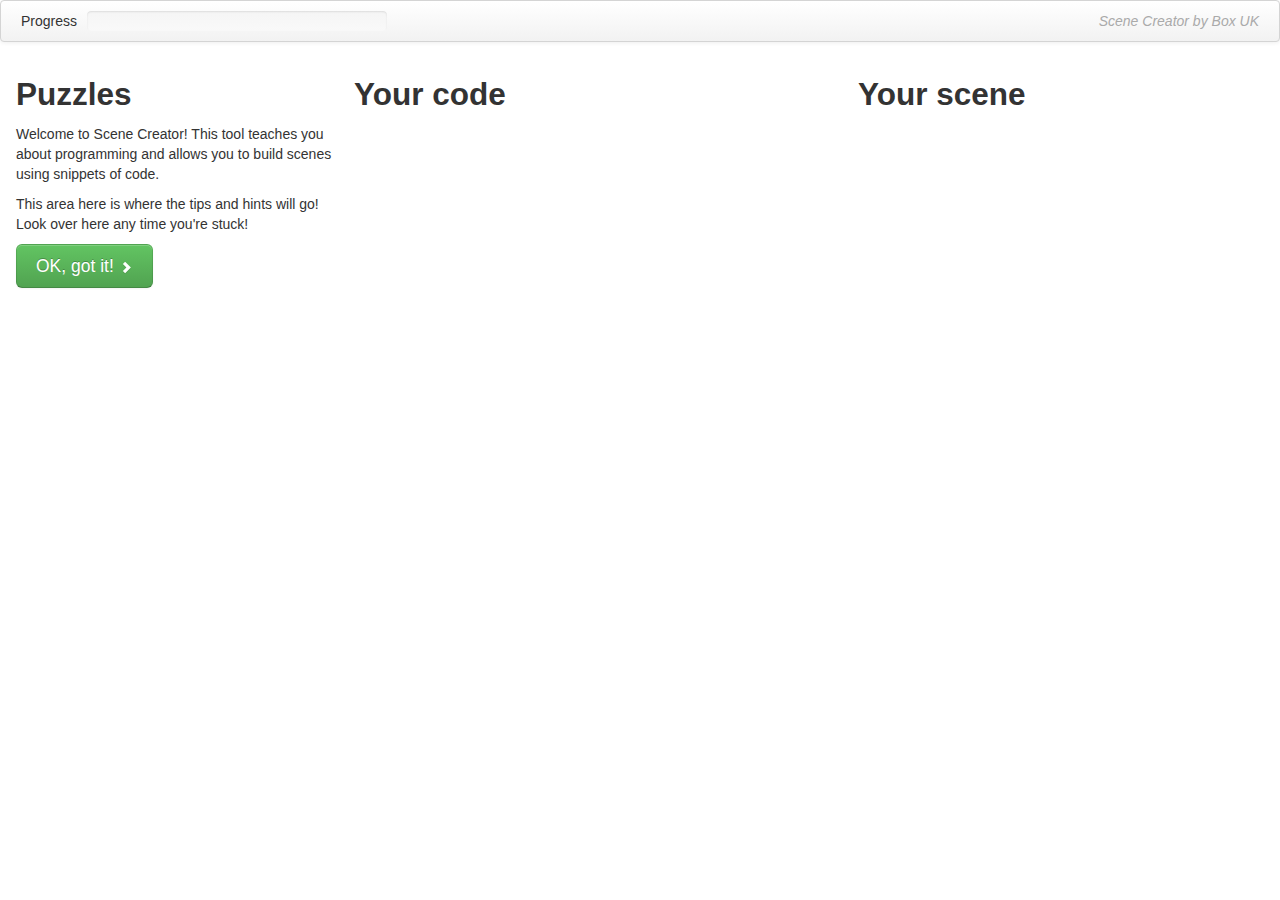
==== index.html @ b362e141 "Detect if browser is <IE9 and apply width rule accordingly" ====
<!doctype html>
<!--[if lt IE 9]><html class="lt-ie9" id=""> <![endif]-->
<html lang="en">
    <head>
        <meta charset="utf-8">
        <title>Play with JavaScript!</title>
        <meta name="description" content="Simple interface for learning basic JavaScript by laying out scenery">
        <meta name="author" content="Gavin Davies <gavin.davies@boxuk.com>">
        <link href="lib/bootstrap/css/bootstrap.css" rel="stylesheet">
        <link href="lib/codemirror-3.1/lib/codemirror.css" rel="stylesheet">
        <link href="css/jscene.css" rel="stylesheet">
    </head>
    <body>
        <div class="container">
            <header class="jumbotron subhead" id="overview">
                <div class="navbar">
                    <div class="navbar-inner">
                        <ul class="nav nav-pills">
                            <li id="progressLabel">Progress</li>
                            <li>
                                <div class="progress">
                                    <div class="bar" style="width: 0%;"></div>
                                 </div>
                            </li>
                        </ul>
                        <div class="pull-right">
                            Scene Creator by Box UK
                        </div>
                    </div>
                </div>
            </header>

            <section id="typography">
                <div class="row-fluid">
                    <div class="span12">
                        <table width="100%" cellpadding="2" cellspacing="0">
                            <tr><td width="10"></td>
                                <td valign="top">

                                        <h2><span id="puzzleTitle">Puzzles</span></h2>
                                        <div id="panelTipsAndTools">


                                            <div id="helpText">
                                                <div id="introText">
                                                    <p>Welcome to Scene Creator! This
                                                tool teaches you about programming
                                                and allows you to build scenes
                                                using snippets of code.</p>
                                                    <p>This area here is where the tips and hints will go!
                                                        Look over here any time you're stuck!</p>


                                                </div>

                                                <button id="btnReady" class="btn btn-large btn-success">OK, got it! <i class="icon-chevron-right icon-white"></i></button>
                                            </div>
                                        <div id="help">
                                            <p><small>Here is some example code showing how to do that.</small></p>
                                            <pre id="sampleCode" title="Sample code is shown here. The code is often close to, but not EXACTLY, the answer you're looking for, so you'll need to think carefully about it!">
// sample code here
                                            </pre>

                                            <br/>

                                            <div id="controls">
                                                <button class="btn btn-danger" id="btnBack" title="Previous tip"><i class="icon-chevron-left icon-white"></i> Go back</button>
                                                <button class="btn btn-warning" id="btnShowMe" title="Click this if you're not sure how to do something. It will type in the code for you!">Show me how! <i class="icon-chevron-right icon-white"></i></button>
                                            </div>

                                        </div>
                                    </div>
                                </td>
                                <td width="10"></td>
                                <td width="500" valign="top">
                                    <h2>Your code</h2>
                                    <div id="panelYourCode">

                                    <textarea id="code" name="code">
// your code goes here!
// Any lines that start with // are ignored

// let's make it a sunny day. Try removing all this text!
showSun();
</textarea>
                                    <center>
                                        <span id="code-valid" class="label label-success" title="This means that your code is valid JavaScript. Good show!"><i class="icon-ok icon-white"></i>Code is valid</span>
                                        <span id="code-invalid" class="label label-warning" title="This means that your code is not valid JavaScript so we can't render your scene at the moment."><i class="icon-remove icon-white"></i>Code is invalid</span>
                                    </center>
                                    </div></td>
                                <td valign="top" width="420">
                                    <h2>Your scene</h2>
                                    <div  id="panelYourScene">
                                        <iframe id="preview"></iframe>
                                        <div id="yourSceneInfo">
                                            <button id="btnReady2" class="btn btn-large btn-success"><i class="icon-chevron-left icon-white"></i>OK, got it!</button>

                                            The panel above is what you are creating
                                            with your code. When you change code,
                                            look over here and see what happened!

                                        </div>
                                    </div>
                                </td>
                            </tr>
                        </table>
                    </div>
                </div>

            </section>
        </div>
        <script src="lib/jquery/jquery-1.9.1.min.js"></script>
        <script src="lib/codemirror-3.1/lib/codemirror.js"></script>
        <script src="lib/codemirror-3.1/mode/javascript/javascript.js"></script>
        <script src="lib/codemirror-3.1/addon/edit/matchbrackets.js"></script>
        <script src="lib/bootstrap/js/bootstrap.min.js"></script>

        <script src="js/jscene.js"></script>
    </body>
</html>
---- lib/codemirror-3.1/lib/codemirror.css ----
/* BASICS */

.CodeMirror {
  /* Set height, width, borders, and global font properties here */
  font-family: monospace;
  height: 300px;
}
.CodeMirror-scroll {
  /* Set scrolling behaviour here */
  overflow: auto;
}

/* PADDING */

.CodeMirror-lines {
  padding: 4px 0; /* Vertical padding around content */
}
.CodeMirror pre {
  padding: 0 4px; /* Horizontal padding of content */
}

.CodeMirror-scrollbar-filler {
  background-color: white; /* The little square between H and V scrollbars */
}

/* GUTTER */

.CodeMirror-gutters {
  border-right: 1px solid #ddd;
  background-color: #f7f7f7;
}
.CodeMirror-linenumbers {}
.CodeMirror-linenumber {
  padding: 0 3px 0 5px;
  min-width: 20px;
  text-align: right;
  color: #999;
}

/* CURSOR */

.CodeMirror div.CodeMirror-cursor {
  border-left: 1px solid black;
}
/* Shown when moving in bi-directional text */
.CodeMirror div.CodeMirror-secondarycursor {
  border-left: 1px solid silver;
}
.CodeMirror.cm-keymap-fat-cursor div.CodeMirror-cursor {
  width: auto;
  border: 0;
  background: transparent;
  background: rgba(0, 200, 0, .4);
  filter: progid:DXImageTransform.Microsoft.gradient(startColorstr=#6600c800, endColorstr=#4c00c800);
}
/* Kludge to turn off filter in ie9+, which also accepts rgba */
.CodeMirror.cm-keymap-fat-cursor div.CodeMirror-cursor:not(#nonsense_id) {
  filter: progid:DXImageTransform.Microsoft.gradient(enabled=false);
}
/* Can style cursor different in overwrite (non-insert) mode */
.CodeMirror div.CodeMirror-cursor.CodeMirror-overwrite {}

/* DEFAULT THEME */

.cm-s-default .cm-keyword {color: #708;}
.cm-s-default .cm-atom {color: #219;}
.cm-s-default .cm-number {color: #164;}
.cm-s-default .cm-def {color: #00f;}
.cm-s-default .cm-variable {color: black;}
.cm-s-default .cm-variable-2 {color: #05a;}
.cm-s-default .cm-variable-3 {color: #085;}
.cm-s-default .cm-property {color: black;}
.cm-s-default .cm-operator {color: black;}
.cm-s-default .cm-comment {color: #a50;}
.cm-s-default .cm-string {color: #a11;}
.cm-s-default .cm-string-2 {color: #f50;}
.cm-s-default .cm-meta {color: #555;}
.cm-s-default .cm-error {color: #f00;}
.cm-s-default .cm-qualifier {color: #555;}
.cm-s-default .cm-builtin {color: #30a;}
.cm-s-default .cm-bracket {color: #997;}
.cm-s-default .cm-tag {color: #170;}
.cm-s-default .cm-attribute {color: #00c;}
.cm-s-default .cm-header {color: blue;}
.cm-s-default .cm-quote {color: #090;}
.cm-s-default .cm-hr {color: #999;}
.cm-s-default .cm-link {color: #00c;}

.cm-negative {color: #d44;}
.cm-positive {color: #292;}
.cm-header, .cm-strong {font-weight: bold;}
.cm-em {font-style: italic;}
.cm-emstrong {font-style: italic; font-weight: bold;}
.cm-link {text-decoration: underline;}

.cm-invalidchar {color: #f00;}

div.CodeMirror span.CodeMirror-matchingbracket {color: #0f0;}
div.CodeMirror span.CodeMirror-nonmatchingbracket {color: #f22;}

/* STOP */

/* The rest of this file contains styles related to the mechanics of
   the editor. You probably shouldn't touch them. */

.CodeMirror {
  line-height: 1;
  position: relative;
  overflow: hidden;
}

.CodeMirror-scroll {
  /* 30px is the magic margin used to hide the element's real scrollbars */
  /* See overflow: hidden in .CodeMirror, and the paddings in .CodeMirror-sizer */
  margin-bottom: -30px; margin-right: -30px;
  padding-bottom: 30px; padding-right: 30px;
  height: 100%;
  outline: none; /* Prevent dragging from highlighting the element */
  position: relative;
}
.CodeMirror-sizer {
  position: relative;
}

/* The fake, visible scrollbars. Used to force redraw during scrolling
   before actuall scrolling happens, thus preventing shaking and
   flickering artifacts. */
.CodeMirror-vscrollbar, .CodeMirror-hscrollbar, .CodeMirror-scrollbar-filler {
  position: absolute;
  z-index: 6;
  display: none;
}
.CodeMirror-vscrollbar {
  right: 0; top: 0;
  overflow-x: hidden;
  overflow-y: scroll;
}
.CodeMirror-hscrollbar {
  bottom: 0; left: 0;
  overflow-y: hidden;
  overflow-x: scroll;
}
.CodeMirror-scrollbar-filler {
  right: 0; bottom: 0;
  z-index: 6;
}

.CodeMirror-gutters {
  position: absolute; left: 0; top: 0;
  height: 100%;
  padding-bottom: 30px;
  z-index: 3;
}
.CodeMirror-gutter {
  height: 100%;
  display: inline-block;
  /* Hack to make IE7 behave */
  *zoom:1;
  *display:inline;
}
.CodeMirror-gutter-elt {
  position: absolute;
  cursor: default;
  z-index: 4;
}

.CodeMirror-lines {
  cursor: text;
}
.CodeMirror pre {
  /* Reset some styles that the rest of the page might have set */
  -moz-border-radius: 0; -webkit-border-radius: 0; -o-border-radius: 0; border-radius: 0;
  border-width: 0;
  background: transparent;
  font-family: inherit;
  font-size: inherit;
  margin: 0;
  white-space: pre;
  word-wrap: normal;
  line-height: inherit;
  color: inherit;
  z-index: 2;
  position: relative;
  overflow: visible;
}
.CodeMirror-wrap pre {
  word-wrap: break-word;
  white-space: pre-wrap;
  word-break: normal;
}
.CodeMirror-linebackground {
  position: absolute;
  left: 0; right: 0; top: 0; bottom: 0;
  z-index: 0;
}

.CodeMirror-linewidget {
  position: relative;
  z-index: 2;
  overflow: auto;
}

.CodeMirror-widget {
  display: inline-block;
}

.CodeMirror-wrap .CodeMirror-scroll {
  overflow-x: hidden;
}

.CodeMirror-measure {
  position: absolute;
  width: 100%; height: 0px;
  overflow: hidden;
  visibility: hidden;
}
.CodeMirror-measure pre { position: static; }

.CodeMirror div.CodeMirror-cursor {
  position: absolute;
  visibility: hidden;
  border-right: none;
  width: 0;
}
.CodeMirror-focused div.CodeMirror-cursor {
  visibility: visible;
}

.CodeMirror-selected { background: #d9d9d9; }
.CodeMirror-focused .CodeMirror-selected { background: #d7d4f0; }

.cm-searching {
  background: #ffa;
  background: rgba(255, 255, 0, .4);
}

/* IE7 hack to prevent it from returning funny offsetTops on the spans */
.CodeMirror span { *vertical-align: text-bottom; }

@media print {
  /* Hide the cursor when printing */
  .CodeMirror div.CodeMirror-cursor {
    visibility: hidden;
  }
}
---- css/jscene.css ----
.container {
    width: 100%
}
iframe {
    width: 430px;
    height: 330px;
    border: 0;
}
#code {
    width: 500px;

}
.CodeMirror {
    max-width: 500px;
}
.lt-ie9 .CodeMirror {
    width: 500px;
}
#sampleCode {
    margin-top: 5px;
}
#help {
    display: none;
    margin-top: 10px;
}
#helpText {
    margin-bottom: 10px;
}
.inlineCode {
    font-family: Monaco, Menlo, Consolas, "Courier New", monos
}
.pull-right {
    margin-top: 10px;
    color: #AAA;
    font-style: italic;
}
#tipGroup {
    margin-top: 17px;
}

#panelTipsAndTools, #panelYourCode, #panelYourScene, #btnHowTo {
    display: none;
}
#btnReady2 {
    float: left;
    margin-right: 5px;
}
#yourSceneInfo {
    width: 410px;
}

button, .btn {
    cursor: pointer;
}
#code-invalid, #code-valid {
    display: none;
}

.progress {
    margin-top: 10px;
    width: 300px;
    margin-bottom: 0;
}
#progressLabel {
     margin-top:10px;
     margin-right:10px;
}
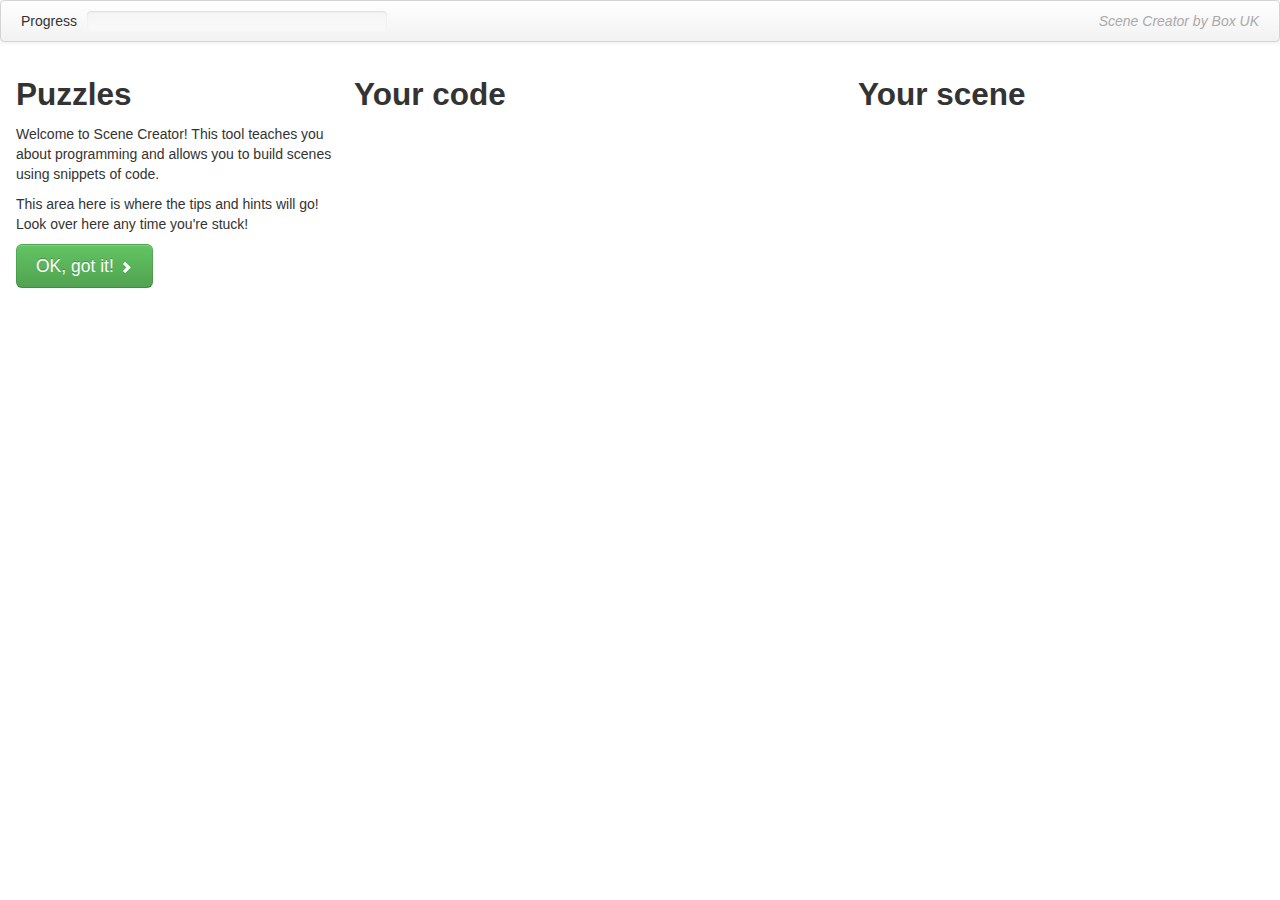
==== commit 4982ec6e: "HEADER from HTML Boilerplate" ====
--- a/index.html
+++ b/index.html
@@ -1,8 +1,12 @@
-<!doctype html>
-<!--[if lt IE 9]><html class="lt-ie9" id=""> <![endif]-->
-<html lang="en">
+<!DOCTYPE html>
+<!--[if lt IE 7]>      <html class="no-js lt-ie9 lt-ie8 lt-ie7"> <![endif]-->
+<!--[if IE 7]>         <html class="no-js lt-ie9 lt-ie8"> <![endif]-->
+<!--[if IE 8]>         <html class="no-js lt-ie9"> <![endif]-->
+<!--[if gt IE 8]><!--> <html class="no-js"> <!--<![endif]-->
     <head>
         <meta charset="utf-8">
+        <meta http-equiv="X-UA-Compatible" content="IE=edge,chrome=1">
+        <meta name="viewport" content="width=device-width">
         <title>Play with JavaScript!</title>
         <meta name="description" content="Simple interface for learning basic JavaScript by laying out scenery">
         <meta name="author" content="Gavin Davies <gavin.davies@boxuk.com>">
@@ -108,6 +112,25 @@
                 </div>
 
             </section>
+
+
+            <div class="modal hide fade" id="finishScreen">
+                <div class="modal-header">
+                  <button type="button" class="close" data-dismiss="modal" aria-hidden="true">&times;</button>
+                  <h3>All tasks complete!</h3>
+                </div>
+                <div class="modal-body">
+                    <p>Well done, you've completed all the set tasks!</p>
+                  <p>Now, see what you can do with Canvas! You can draw anything
+                  you can think of using Canvas code. You will need to use Google to look up how to use Canvas.</p>
+                  <p>We've put some example code in showing how to draw gradients,
+                    you can start by playing with that</p>
+                </div>
+                <div class="modal-footer">
+                  <a href="#" class="btn btn-primary" data-dismiss="modal">OK, let's play!</a>
+                </div>
+              </div>
+
         </div>
         <script src="lib/jquery/jquery-1.9.1.min.js"></script>
         <script src="lib/codemirror-3.1/lib/codemirror.js"></script>
--- a/css/jscene.css
+++ b/css/jscene.css
@@ -65,3 +65,6 @@
      margin-top:10px;
      margin-right:10px;
 }
+.alert-success {
+   font-weight: bold;
+}
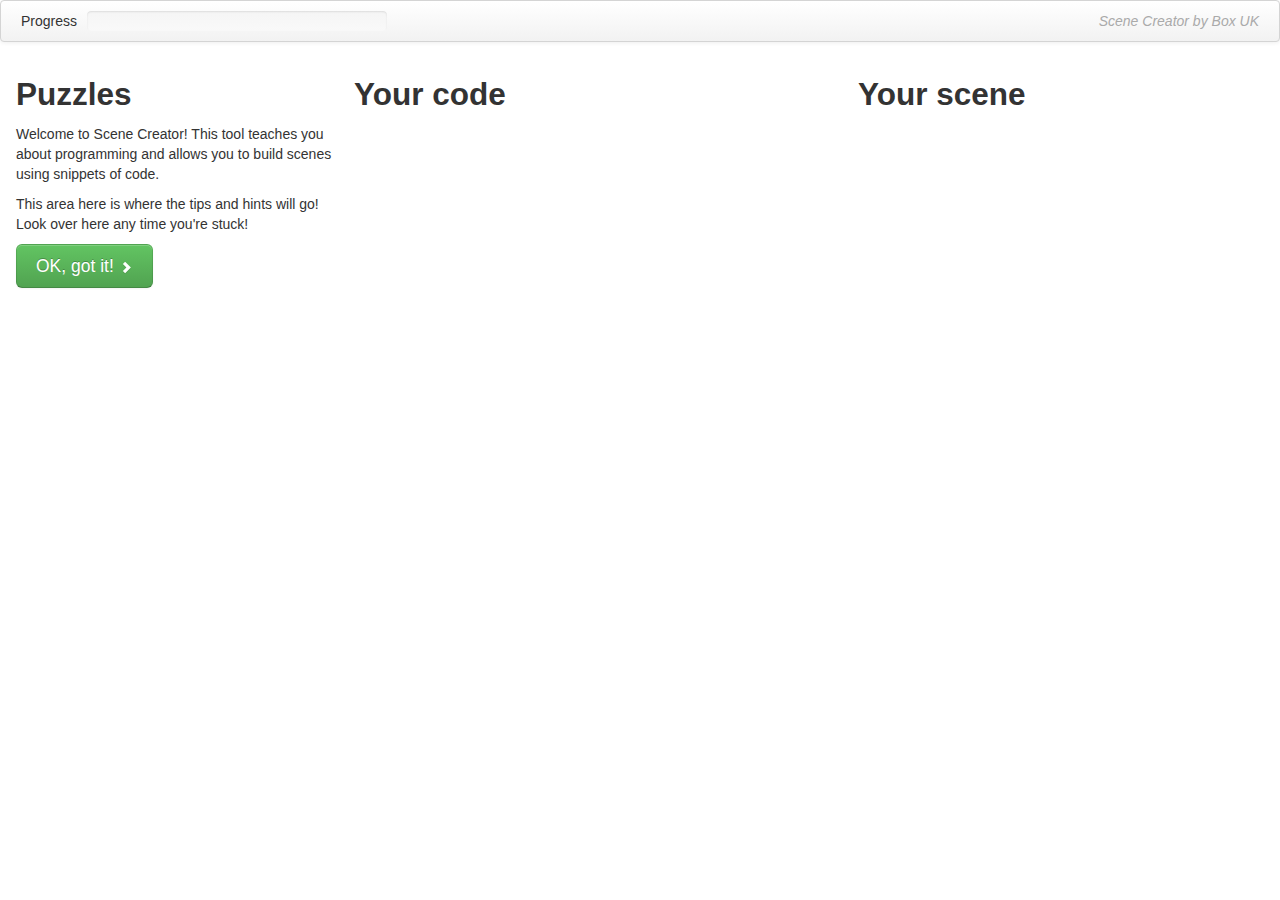
==== commit cc6cfdbb: "Tidy up congrats screen and delay it slightly" ====
--- a/index.html
+++ b/index.html
@@ -16,7 +16,7 @@
     </head>
     <body>
         <div class="container">
-            <header class="jumbotron subhead" id="overview">
+            <header id="overview">
                 <div class="navbar">
                     <div class="navbar-inner">
                         <ul class="nav nav-pills">
@@ -110,9 +110,7 @@
                         </table>
                     </div>
                 </div>
-
             </section>
-
 
             <div class="modal hide fade" id="finishScreen">
                 <div class="modal-header">
@@ -122,9 +120,10 @@
                 <div class="modal-body">
                     <p>Well done, you've completed all the set tasks!</p>
                   <p>Now, see what you can do with Canvas! You can draw anything
-                  you can think of using Canvas code. You will need to use Google to look up how to use Canvas.</p>
+                  you can think of using Canvas code. You will need to use Google
+                  to look up how to use Canvas.</p>
                   <p>We've put some example code in showing how to draw gradients,
-                    you can start by playing with that</p>
+                    you can start by experimenting with that</p>
                 </div>
                 <div class="modal-footer">
                   <a href="#" class="btn btn-primary" data-dismiss="modal">OK, let's play!</a>
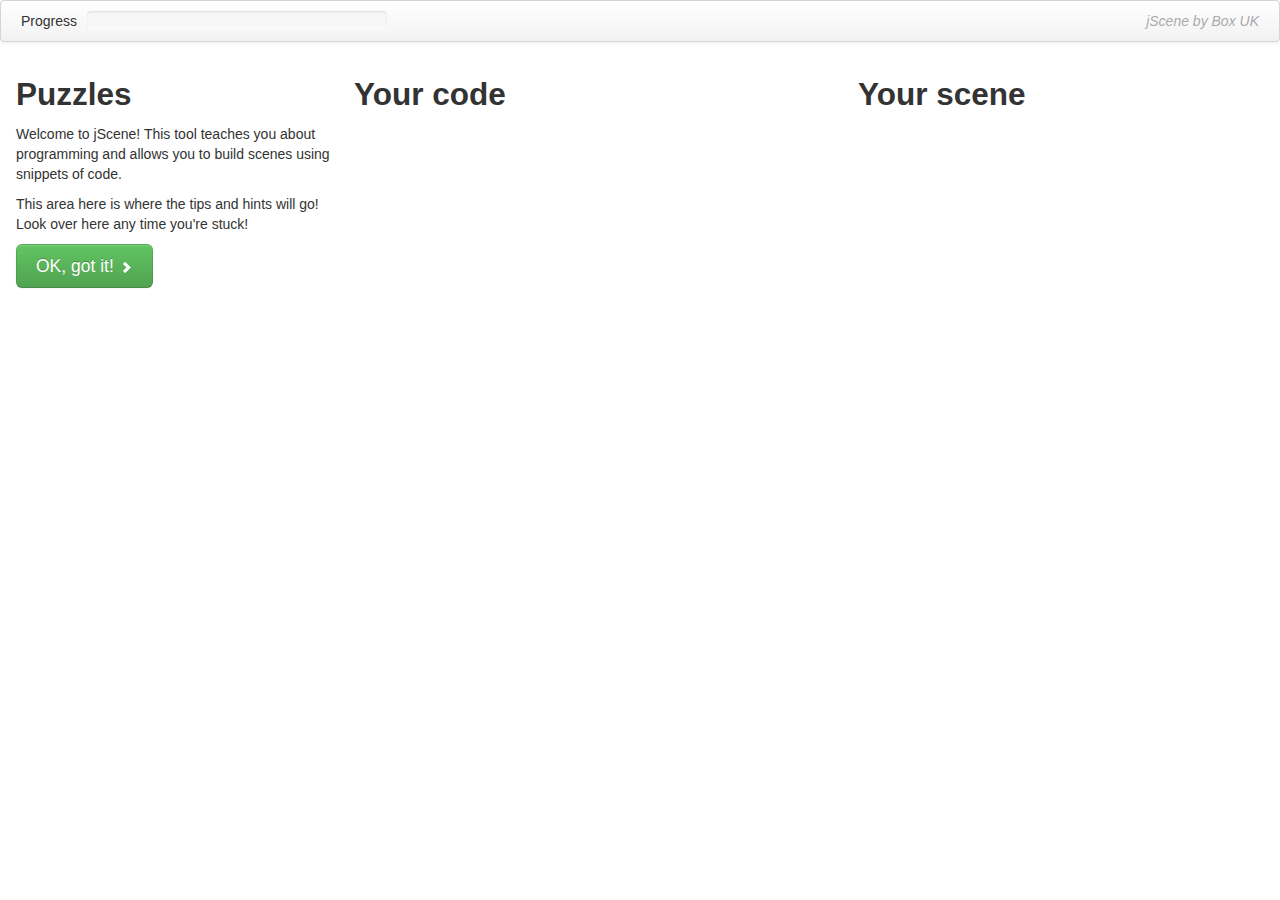
==== commit 59f74bc3: "Refer to tool as jScene throughout" ====
--- a/index.html
+++ b/index.html
@@ -28,7 +28,7 @@
                             </li>
                         </ul>
                         <div class="pull-right">
-                            Scene Creator by Box UK
+                            jScene by Box UK
                         </div>
                     </div>
                 </div>
@@ -47,7 +47,7 @@
 
                                             <div id="helpText">
                                                 <div id="introText">
-                                                    <p>Welcome to Scene Creator! This
+                                                    <p>Welcome to jScene! This
                                                 tool teaches you about programming
                                                 and allows you to build scenes
                                                 using snippets of code.</p>
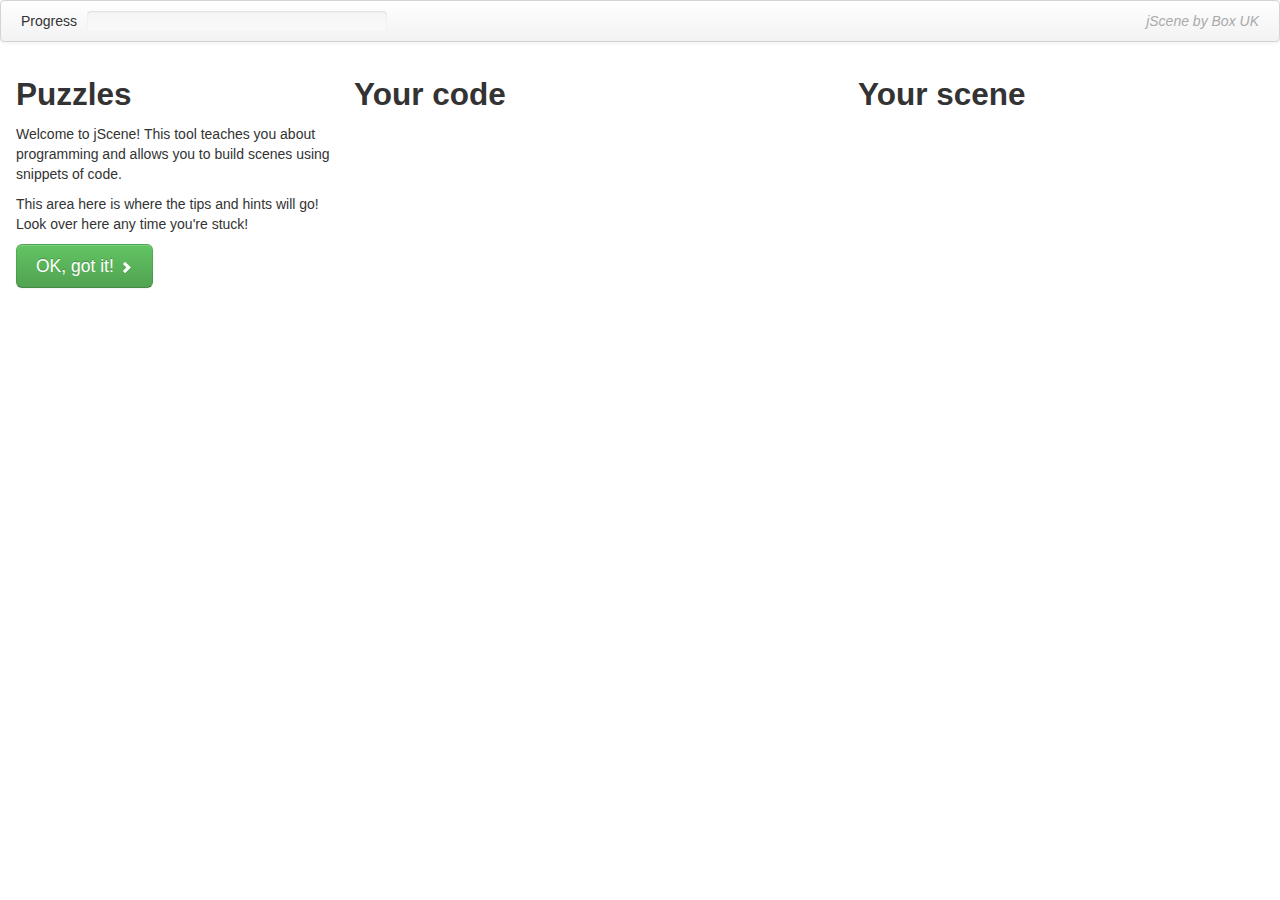
==== commit 4e1843d0: "Experimental - CoffeeScript mode" ====
--- a/index.html
+++ b/index.html
@@ -81,11 +81,11 @@
                                     <div id="panelYourCode">
 
                                     <textarea id="code" name="code">
-// your code goes here!
-// Any lines that start with // are ignored
-
-// let's make it a sunny day. Try removing all this text!
-showSun();
+# your code goes here!
+# Any lines that start with # are ignored
+#
+# let's make it a sunny day. Try removing all this text!
+do showSun
 </textarea>
                                     <center>
                                         <span id="code-valid" class="label label-success" title="This means that your code is valid JavaScript. Good show!"><i class="icon-ok icon-white"></i>Code is valid</span>
@@ -133,10 +133,16 @@
         </div>
         <script src="lib/jquery/jquery-1.9.1.min.js"></script>
         <script src="lib/codemirror-3.1/lib/codemirror.js"></script>
-        <script src="lib/codemirror-3.1/mode/javascript/javascript.js"></script>
+<!--        <script src="lib/codemirror-3.1/mode/javascript/javascript.js"></script>-->
+        <script src="lib/codemirror-3.1/mode/coffeescript/coffeescript.js"></script>
         <script src="lib/codemirror-3.1/addon/edit/matchbrackets.js"></script>
         <script src="lib/bootstrap/js/bootstrap.min.js"></script>
+        <script src="lib/coffeescript.js"></script>
 
         <script src="js/jscene.js"></script>
+          <script type="text/coffeescript">
+            window.x = ->
+              CoffeeScript.compile "source", bare: on
+              </script>
     </body>
 </html>
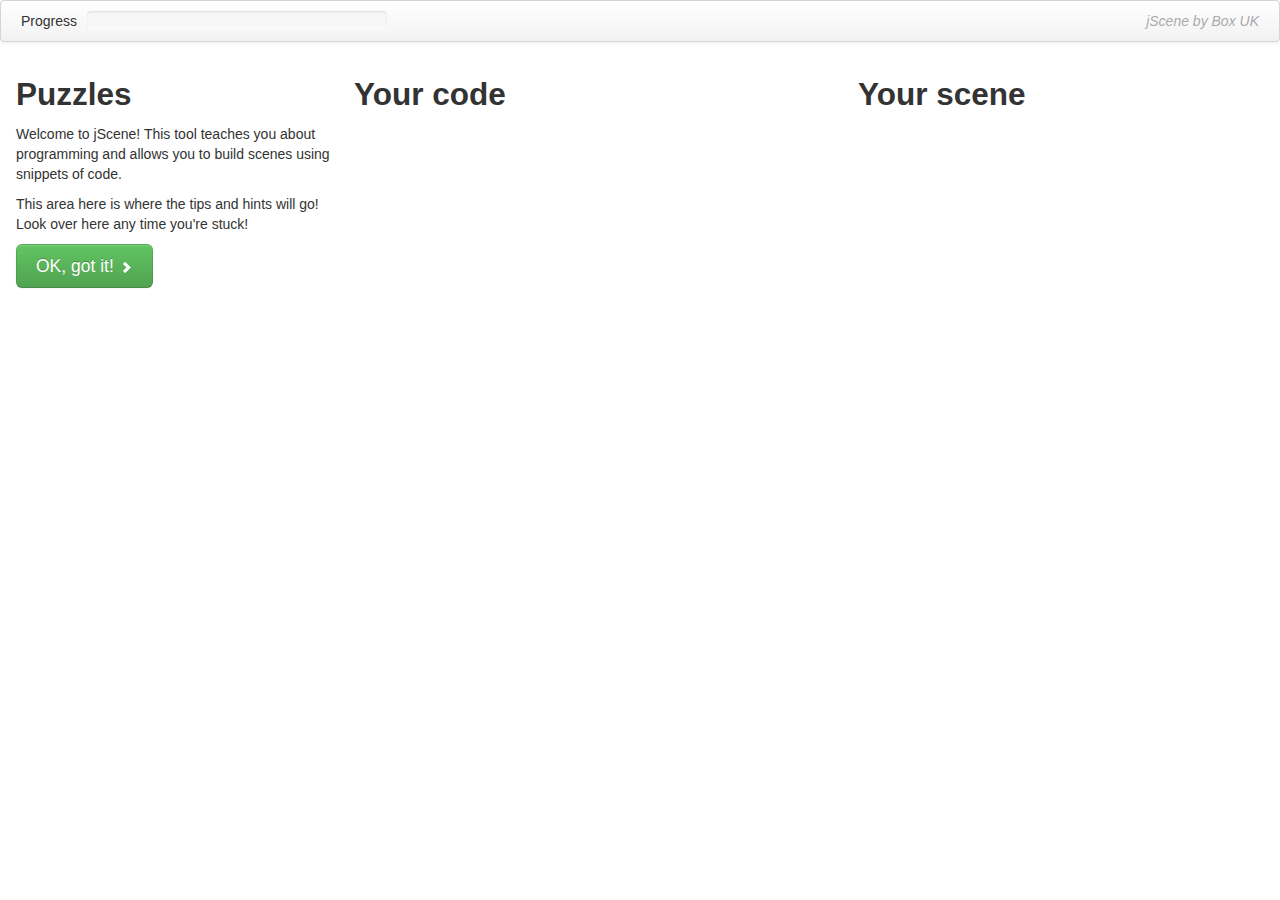
==== commit d82e0434: "Add variables exercise" ====
--- a/index.html
+++ b/index.html
@@ -81,11 +81,7 @@
                                     <div id="panelYourCode">
 
                                     <textarea id="code" name="code">
-# your code goes here!
-# Any lines that start with # are ignored
-#
-# let's make it a sunny day. Try removing all this text!
-do showSun
+sun();
 </textarea>
                                     <center>
                                         <span id="code-valid" class="label label-success" title="This means that your code is valid JavaScript. Good show!"><i class="icon-ok icon-white"></i>Code is valid</span>
@@ -108,6 +104,14 @@
                                 </td>
                             </tr>
                         </table>
+                    </div>
+                </div>
+                <div class="row-fluid">
+                    <div class="span12">
+                        <div id="thingsUsedWrapper" title="Code snippets that you have used will appear here so you can refer back to them">
+                            Things you've used:
+                            <span id="thingsUsed"></span>
+                        </div>
                     </div>
                 </div>
             </section>
@@ -133,16 +137,11 @@
         </div>
         <script src="lib/jquery/jquery-1.9.1.min.js"></script>
         <script src="lib/codemirror-3.1/lib/codemirror.js"></script>
-<!--        <script src="lib/codemirror-3.1/mode/javascript/javascript.js"></script>-->
-        <script src="lib/codemirror-3.1/mode/coffeescript/coffeescript.js"></script>
+        <script src="lib/codemirror-3.1/mode/javascript/javascript.js"></script>
         <script src="lib/codemirror-3.1/addon/edit/matchbrackets.js"></script>
         <script src="lib/bootstrap/js/bootstrap.min.js"></script>
-        <script src="lib/coffeescript.js"></script>
 
+        <script src="js/exercises/exercises.js"></script>
         <script src="js/jscene.js"></script>
-          <script type="text/coffeescript">
-            window.x = ->
-              CoffeeScript.compile "source", bare: on
-              </script>
     </body>
 </html>
--- a/css/jscene.css
+++ b/css/jscene.css
@@ -68,3 +68,12 @@
 .alert-success {
    font-weight: bold;
 }
+
+pre.thingUsed {
+    display: inline;
+    margin-right: 4px;
+}
+#thingsUsedWrapper {
+    display: none;
+    padding: 20px;
+}